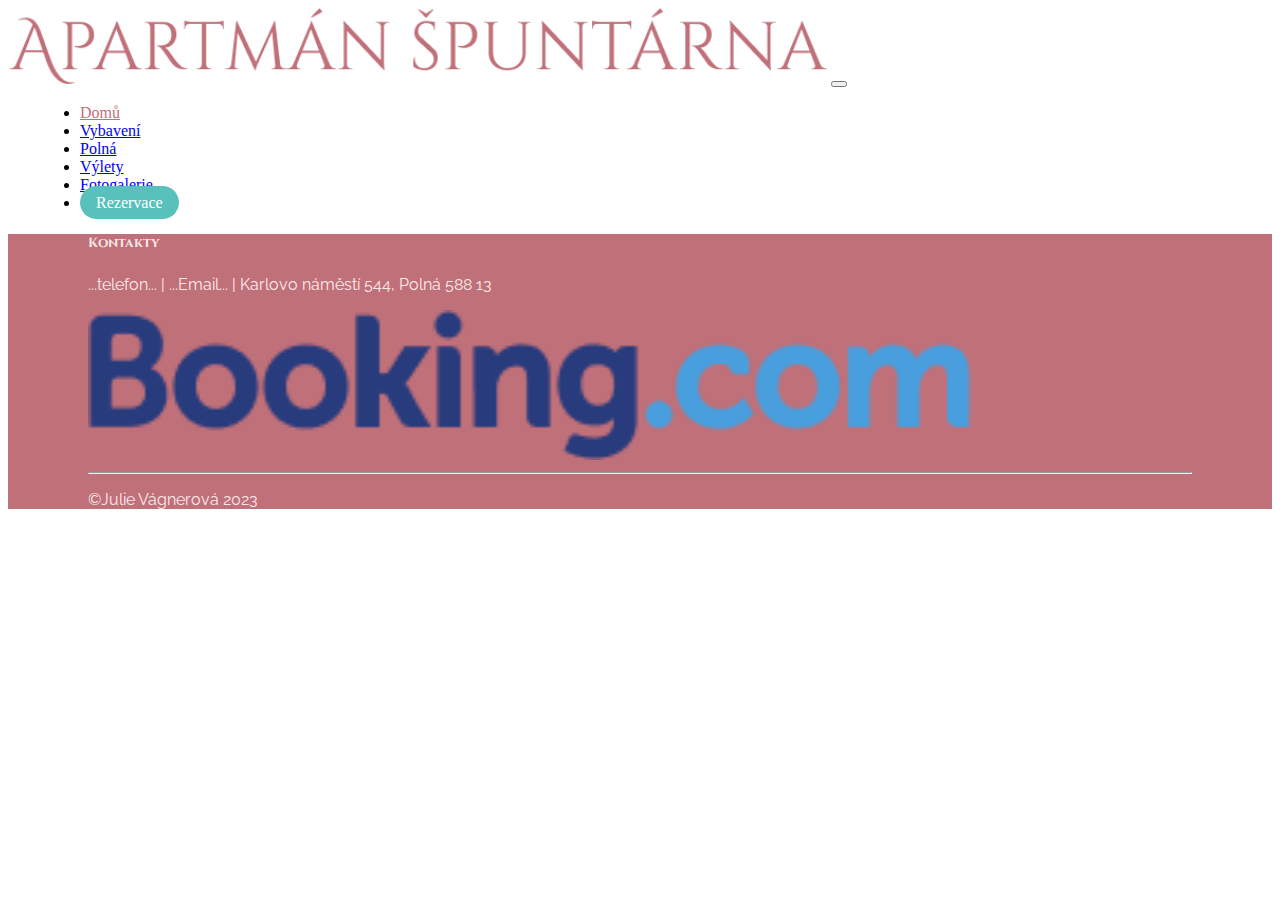
==== fotogalerie.html @ 6ded3ce1 "First Commit" ====
<!DOCTYPE html>
<html lang="cs-cz">
<head>
    <meta charset="UTF-8">
    <meta name="viewport" content="width=device-width, initial-scale=1.0">
    <link href="https://cdn.jsdelivr.net/npm/bootstrap@5.3.1/dist/css/bootstrap.min.css" rel="stylesheet" integrity="sha384-4bw+/aepP/YC94hEpVNVgiZdgIC5+VKNBQNGCHeKRQN+PtmoHDEXuppvnDJzQIu9" crossorigin="anonymous">
    <link rel="stylesheet" href="css/styl.css">
    <link rel="preconnect" href="https://fonts.googleapis.com">
    <link rel="preconnect" href="https://fonts.gstatic.com" crossorigin>
    <link href="https://fonts.googleapis.com/css2?family=Cinzel:wght@400;500;600&family=Raleway:wght@200;300;400;500;600;700&display=swap" rel="stylesheet">    
    <title>Home</title>

    <meta name="description" content="Ubytování apartmán Špuntárna Polná." />
    <meta name="keywords" content="ubytování Polná, pronájem, apartmán, Špuntárna" />

</head>
<body>
    <!--====== Navigační lišta start ======-->
    <section class="nav-bar ">
        <div class="container">
            <nav class="navbar navbar-expand-lg">
                <a class="navbar-brand" href="index.html"><img src="img/logo-2.jpg" alt="logo apartmánu" class=" logo img-fluid"></a>
                <button class="navbar-toggler" type="button" data-toggle="collapse" data-target="#navbarNav" aria-controls="navbarNavDropdown" aria-expanded="false" aria-label="Toggle navigation">
                  <span class="navbar-toggler-icon"></span>
                </button>
                <div class="collapse navbar-collapse justify-content-end" id="navbarNav">
                  <ul class="navbar-nav">
                    <li class="nav-item">
                      <a class="nav-link active" aria-current="page" href="index.html">Domů</a>
                    </li>
                    <li class="nav-item">
                      <a class="nav-link" href="vybaveni.html">Vybavení</a>
                    </li>
                    <li class="nav-item">
                      <a class="nav-link" href="polna.html">Polná</a>
                    </li>
                    <li class="nav-item">
                      <a class="nav-link" href="vylety.html">Výlety</a>
                    </li>
                    <li class="nav-item">
                        <a class="nav-link" href="fotogalerie.html">Fotogalerie</a>
                    </li>
                    <li class="nav-item mt-2">
                        <a class="tlacitko" href="rezervace.html">Rezervace</a>
                    </li>
                  </ul>
                </div>
            </nav>
        </div>
    </section>
    <!--====== Navigační lišta konec ======-->


    <!--====== Patička začátek ======-->   
  <section class="paticka">
    <div class="container pt-5 px-4 pt-xl-5 px-xl-6">
      <div class="row">
        <div class="col-sm-12 col-md-6">
          <h5>Kontakty</h5>
          <p>...telefon... | ...Email... | Karlovo náměstí 544, Polná 588 13</p>
        </div>
        <div class="col-sm-12 col-md-6 align-self-end">
          <a class="float-end " href="https://www.booking.com/hotel/cz/apartman-spuntarna.cs.html?aid=318615&label=New_Czech_CS_5226362425-hguKzeUDx5wVngMHZ4sx6AS217273308917%3Apl%3Ata%3Ap1%3Ap2%3Aac%3Aap%3Aneg&sid=a7d4a2e692a89658b842bb8b0b4a9c7c&dest_id=-552999&dest_type=city&group_adults=2&hapos=1&hpos=1&no_rooms=1&req_adults=2&room1=A%2CA&sb_price_type=total&sr_order=popularity&srepoch=1694419290&srpvid=44c2386bdb5a0214&type=total&ucfs=1&activeTab=main"><img src="img/booking-logo.png" alt="booking.com logo"></a>
        </div>
        <hr>
      <p class="float-end">©Julie Vágnerová 2023</p>
      </div>
      
    </div>
  </section>
  <!--====== Patička konec ======-->   

   

        <script src="https://code.jquery.com/jquery-3.2.1.slim.min.js" integrity="sha384-KJ3o2DKtIkvYIK3UENzmM7KCkRr/rE9/Qpg6aAZGJwFDMVNA/GpGFF93hXpG5KkN" crossorigin="anonymous"></script>
        <script src="https://cdn.jsdelivr.net/npm/popper.js@1.12.9/dist/umd/popper.min.js" integrity="sha384-ApNbgh9B+Y1QKtv3Rn7W3mgPxhU9K/ScQsAP7hUibX39j7fakFPskvXusvfa0b4Q" crossorigin="anonymous"></script>
        <script src="https://cdn.jsdelivr.net/npm/bootstrap@4.0.0/dist/js/bootstrap.min.js" integrity="sha384-JZR6Spejh4U02d8jOt6vLEHfe/JQGiRRSQQxSfFWpi1MquVdAyjUar5+76PVCmYl" crossorigin="anonymous"></script>
    </body>
</html>
---- css/styl.css ----
/* ************ layout start ************* */
@media (min-width: 1200px) {
    .pt-xl-6,
    .py-xl-6 {
      padding-top: 5rem !important;
    }

    .pr-xl-6,
    .px-xl-6 {
      padding-right: 5rem !important;
    }

    .pb-xl-6,
    .py-xl-6 {
      padding-bottom: 5rem !important;
    }

    .pl-xl-6,
    .px-xl-6 {
      padding-left: 5rem !important;
    }
}

/* ************ layout end ************* */
/* ********* Fonty start ********** */
h1 {
    font-family: 'Cinzel', serif;
    
}
h2 {
    font-family: 'Cinzel', serif;
    text-align: center;
    
}
h5 {
    font-family: 'Cinzel', serif;
    
}

p {
    font-family: 'Raleway', sans-serif;
    
}
/* ********* Fonty konec ********** */

/* ********* Pozadí začátek ********** */
.background-svetleruzova {
    background-color: #FBEAEA;
  }
  .background-tmaveruzova {
    background-color:#C07079;
  }
  .tmaveruzova {
    color: #C07079;
  }
/* ********* Pozadí konec ********** */

/* ********* Navigační lišta start ********** */

.logo {
    
    max-width: 64vw;
    width: 100%;
}
.nav-item {
    margin-left: 2rem;
    margin-right: 2rem;

}
.nav-link {
    transition: all 0.4s ease-in-out;
}
.nav-link:hover {
    color: #C07079 ;
}
.nav-item .tlacitko {
    text-decoration: none;
    color: white;
    background-color: #58C1BB;
    padding: 0.5rem 1rem;
    border-radius: 3rem;
    transition: all 0.5s ease-in-out;
   
}
.nav-item .tlacitko:hover {
    background-color: #C07079;
}
.nav-link.active {
    color: #C07079 !important;
}

/* ********* Navigační lišta konec ********** */

/* ********* Hero start ********** */

.hero-image {
  background-image: linear-gradient(rgba(0, 0, 0, 0.5), rgba(0, 0, 0, 0.5)), url('../img/background.jpg');
  height: 80vh;
  background-position: center;
  background-size: cover;
  
}

.hero-text {
  text-align: center;
  position: absolute;
  top: 70%;
  left: 50%;
  transform: translate(-50%, -50%);
  color: white;
}
/* ********* Hero konec ********** */

/* ********* Vybavení start ********** */
.vybaveni h2 {
    color: #C07079;
    text-align: center;
}
.vybaveni {
    background-color: #FBEAEA;

}
.vybaveni .tlacitko {
    text-decoration: none;
    color: white;
    background-color: #C07079;
    padding: 0.5rem 1rem;
    border-radius: 3rem;
    transition: all 0.5s ease-in-out;
    
}
.vybaveni .tlacitko:hover {
    background-color: #58C1BB;
}
.vybaveni p {
    text-align: center;
}
/* ********* Vybavení konec ********** */

/* ********* Hlavní karty start ********** */
.hlavni-karty .card-img-top {
    max-width: 25%;
   
}
.card-text {
    text-align: center;
}
.hlavni-karty
{
    background-color: #C07079;
}
.hlavni-karty .card {
    border-radius: 0%;
    box-shadow: 12px 10px 34px 4px rgba(0,0,0,0.2);

}
/* ********* Hlavní karty konec ********** */

/* ********* O městě Polná start ********** */
.pametihodnosti {
    text-align: center;
}
.pametihodnosti h2 {
    color: #58C1BB;
}
.pametihodnosti .tlacitko {

 text-decoration: none;
    color: white;
    background-color: #58C1BB;
    padding: 0.5rem 1rem;
    border-radius: 3rem;
    transition: all 0.5s ease-in-out;
   
}
.pametihodnosti .tlacitko:hover {
    background-color: #C07079;
}
/* ********* O městě Polná konec ********** */

/* ********* Výlety začátek ********** */
/* ********* Výlety konec ********** */

/* ********* Mapa začátek ********** */
.google-mapa {
   
    padding-bottom: 30%;
    position: relative;
}

.google-mapa iframe {
    height: 100%;
    width: 100%;
    left: 0;
    top: 0;
    position: absolute;
}
/* ********* Mapa konec ********** */

/* ********* Patička začátek ********** */
.paticka {
    background-color: #C07079;
    color: #FBEAEA;
}
.paticka img {
    width: 80%;
}

/* ********* Patička konec ********** */








/* ********* VYBAVENÍ ********** */


/* ********* Hero začátek ********** */
.vybaveni-obrazek {
    height: 50vh;
    
}

.hero-vybaveni {
    background-image: linear-gradient(rgba(0, 0, 0, 0.5), rgba(0, 0, 0, 0.5)), url('../img/vybaveni-loznice-2.jpg');
    height: 50vh;
    background-position: center;
    background-size: cover;
    
  }

  
/* ********* Hero konec ********** */

/* ********* Vybaveni karty začátek ********** */
.vybaveni-karty .card {
    border: 0px;
    box-shadow: 10px 10px 35px -16px rgba(0,0,0,1);
    text-align: center;

}
.vybaveni-text {
   text-align: center;
}
/* ********* Vybavení karty konec ********** */






/* ********* REZERVACE ********** */

/* ********* Ceník začátek ********** */
.cenik th {
    padding-right: 6rem;
}

/* ********* Ceník konec ********** */

/* ********* Rezervace začátek ********** */
.rezervace {
    text-align: center;
}

/* ********* Rezervace konec ********** */
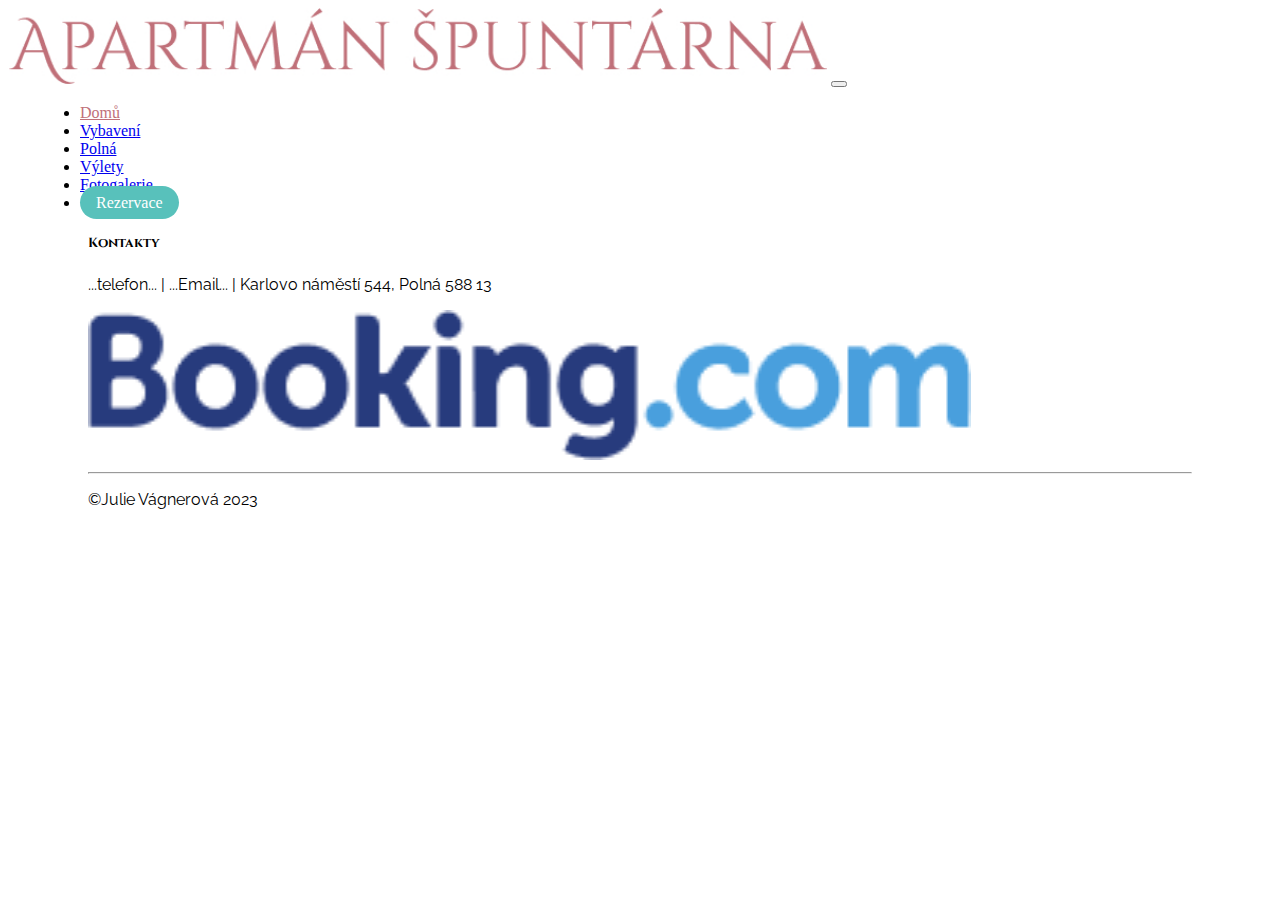
==== commit 429eb9da: "úprava čitelnosti kódu" ====
--- a/fotogalerie.html
+++ b/fotogalerie.html
@@ -8,14 +8,14 @@
     <link rel="preconnect" href="https://fonts.googleapis.com">
     <link rel="preconnect" href="https://fonts.gstatic.com" crossorigin>
     <link href="https://fonts.googleapis.com/css2?family=Cinzel:wght@400;500;600&family=Raleway:wght@200;300;400;500;600;700&display=swap" rel="stylesheet">    
-    <title>Home</title>
+    <title>Fotogalerie</title>
 
     <meta name="description" content="Ubytování apartmán Špuntárna Polná." />
     <meta name="keywords" content="ubytování Polná, pronájem, apartmán, Špuntárna" />
 
 </head>
 <body>
-    <!--====== Navigační lišta start ======-->
+    <!--====== Navigační lišta začátek ======-->
     <section class="nav-bar ">
         <div class="container">
             <nav class="navbar navbar-expand-lg">
--- a/css/styl.css
+++ b/css/styl.css
@@ -1,4 +1,5 @@
-/* ************ layout start ************* */
+/* ************ layout začátek ************* */
+
 @media (min-width: 1200px) {
     .pt-xl-6,
     .py-xl-6 {
@@ -21,8 +22,10 @@
     }
 }
 
-/* ************ layout end ************* */
-/* ********* Fonty start ********** */
+/* ************ layout konec ************* */
+
+/* ********* Fonty začátek ********** */
+
 h1 {
     font-family: 'Cinzel', serif;
     
@@ -41,9 +44,11 @@
     font-family: 'Raleway', sans-serif;
     
 }
+
 /* ********* Fonty konec ********** */
 
-/* ********* Pozadí začátek ********** */
+/* ********* Barvy pozadí a nadpisů začátek ********** */
+
 .background-svetleruzova {
     background-color: #FBEAEA;
   }
@@ -53,10 +58,19 @@
   .tmaveruzova {
     color: #C07079;
   }
-/* ********* Pozadí konec ********** */
+  .svetleruzova {
+    color: #FBEAEA;
+  }
+  .tyrkysova {
+    color: #58C1BB;
+  }
+
+/* ********* Barvy pozadí a nadpisů konec ********** */
 
 /* ********* Navigační lišta start ********** */
-
+.collapse {
+    z-index: 1;
+}
 .logo {
     
     max-width: 64vw;
@@ -104,22 +118,16 @@
 .hero-text {
   text-align: center;
   position: absolute;
-  top: 70%;
+  top: 50%;
   left: 50%;
   transform: translate(-50%, -50%);
   color: white;
+  z-index: 0;
 }
 /* ********* Hero konec ********** */
 
 /* ********* Vybavení start ********** */
-.vybaveni h2 {
-    color: #C07079;
-    text-align: center;
-}
-.vybaveni {
-    background-color: #FBEAEA;
-
-}
+
 .vybaveni .tlacitko {
     text-decoration: none;
     color: white;
@@ -145,10 +153,7 @@
 .card-text {
     text-align: center;
 }
-.hlavni-karty
-{
-    background-color: #C07079;
-}
+
 .hlavni-karty .card {
     border-radius: 0%;
     box-shadow: 12px 10px 34px 4px rgba(0,0,0,0.2);
@@ -160,9 +165,7 @@
 .pametihodnosti {
     text-align: center;
 }
-.pametihodnosti h2 {
-    color: #58C1BB;
-}
+
 .pametihodnosti .tlacitko {
 
  text-decoration: none;
@@ -178,8 +181,75 @@
 }
 /* ********* O městě Polná konec ********** */
 
-/* ********* Výlety začátek ********** */
-/* ********* Výlety konec ********** */
+/* ********* Patička začátek ********** */
+
+.paticka img {
+    width: 80%;
+}
+
+/* ********* Patička konec ********** */
+
+
+
+
+
+
+
+
+/* ********* VYBAVENÍ ********** */
+
+
+/* ********* Hero začátek ********** */
+.vybaveni-obrazek {
+    height: 50vh;
+    
+}
+
+.hero-vybaveni {
+    background-image: linear-gradient(rgba(0, 0, 0, 0.5), rgba(0, 0, 0, 0.5)), url('../img/vybaveni-loznice-2.jpg');
+    height: 50vh;
+    background-position: center;
+    background-size: cover;
+    
+  }
+
+  
+/* ********* Hero konec ********** */
+
+/* ********* Vybaveni karty začátek ********** */
+
+.vybaveni-text {
+    text-align: center;
+ }
+.vybaveni-karty .card {
+    border: 0px;
+    box-shadow: 10px 10px 35px -16px rgba(0,0,0,1);
+    text-align: center;
+
+}
+
+/* ********* Vybavení karty konec ********** */
+
+
+
+
+
+
+/* ********* REZERVACE ********** */
+
+/* ********* Ceník začátek ********** */
+.cenik th {
+    padding-right: 6rem;
+}
+
+/* ********* Ceník konec ********** */
+
+/* ********* Rezervace začátek ********** */
+.rezervace {
+    text-align: center;
+}
+
+/* ********* Rezervace konec ********** */
 
 /* ********* Mapa začátek ********** */
 .google-mapa {
@@ -195,75 +265,4 @@
     top: 0;
     position: absolute;
 }
-/* ********* Mapa konec ********** */
-
-/* ********* Patička začátek ********** */
-.paticka {
-    background-color: #C07079;
-    color: #FBEAEA;
-}
-.paticka img {
-    width: 80%;
-}
-
-/* ********* Patička konec ********** */
-
-
-
-
-
-
-
-
-/* ********* VYBAVENÍ ********** */
-
-
-/* ********* Hero začátek ********** */
-.vybaveni-obrazek {
-    height: 50vh;
-    
-}
-
-.hero-vybaveni {
-    background-image: linear-gradient(rgba(0, 0, 0, 0.5), rgba(0, 0, 0, 0.5)), url('../img/vybaveni-loznice-2.jpg');
-    height: 50vh;
-    background-position: center;
-    background-size: cover;
-    
-  }
-
-  
-/* ********* Hero konec ********** */
-
-/* ********* Vybaveni karty začátek ********** */
-.vybaveni-karty .card {
-    border: 0px;
-    box-shadow: 10px 10px 35px -16px rgba(0,0,0,1);
-    text-align: center;
-
-}
-.vybaveni-text {
-   text-align: center;
-}
-/* ********* Vybavení karty konec ********** */
-
-
-
-
-
-
-/* ********* REZERVACE ********** */
-
-/* ********* Ceník začátek ********** */
-.cenik th {
-    padding-right: 6rem;
-}
-
-/* ********* Ceník konec ********** */
-
-/* ********* Rezervace začátek ********** */
-.rezervace {
-    text-align: center;
-}
-
-/* ********* Rezervace konec ********** */+/* ********* Mapa konec ********** */